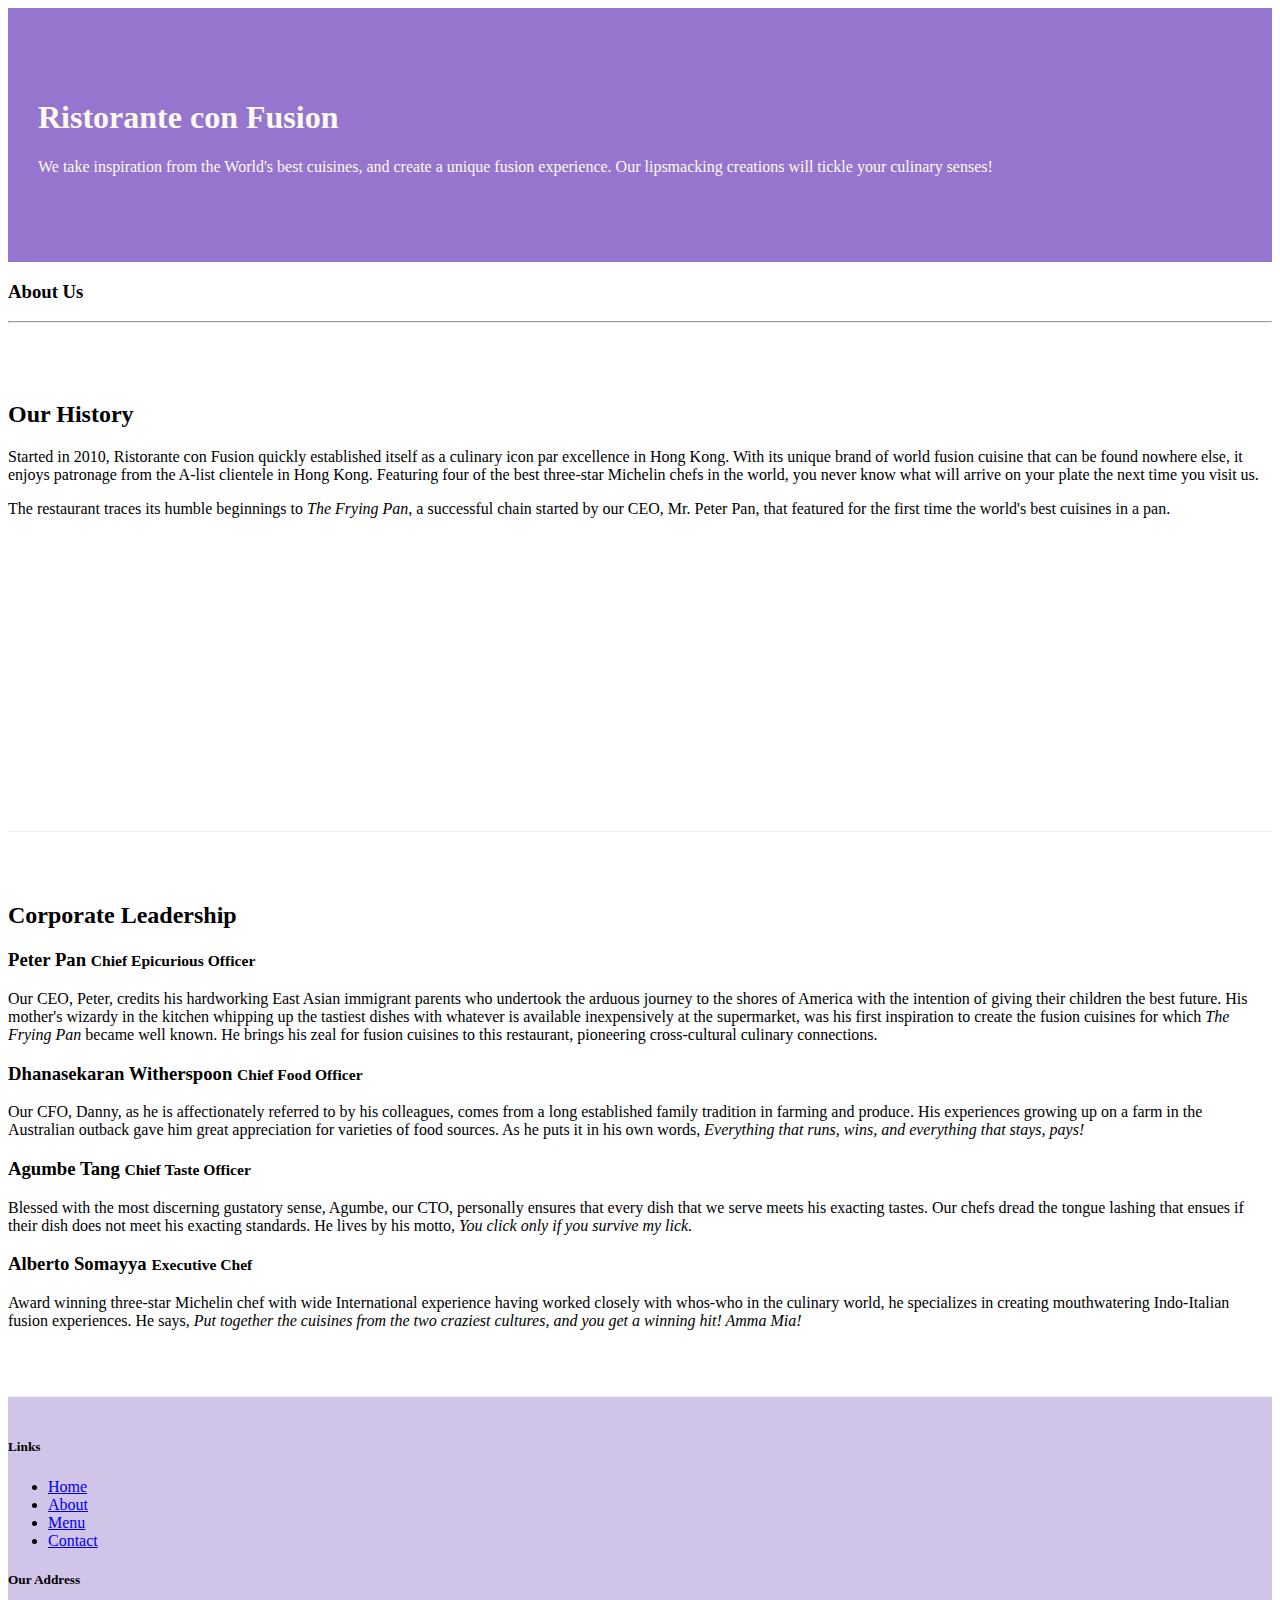
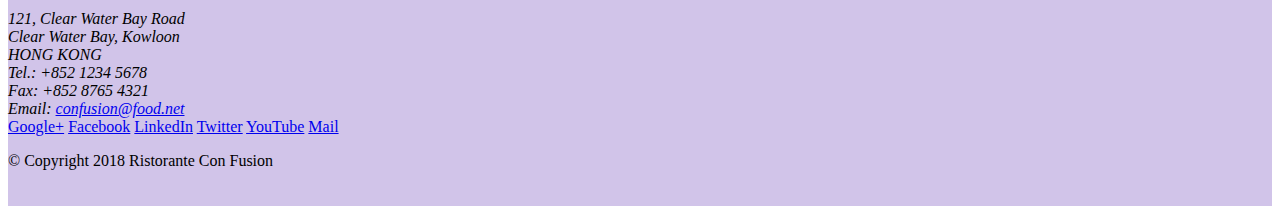
==== aboutus.html @ 09f95ff8 "Bootstrap" ====
<!DOCTYPE html>
<html lang="en">

<head>
     <!-- Required meta tags always come first -->
    <meta charset="utf-8">
    <meta name="viewport" content="width=device-width, initial-scale=1, shrink-to-fit=no">
    <meta http-equiv="x-ua-compatible" content="ie=edge">
    <!-- Bootstrap CSS -->
    <link rel="stylesheet" href="node_modules/bootstrap/dist/css/bootstrap.min.css">
    <link rel="stylesheet" href="css/styles.css">
    <title>Ristorante Con Fusion: About Us</title>

</head>

<body>

    <header class="jumbotron">
        <div class="container">
            <div class="row row-header">
                <div class="col-12 col-sm-6">
                    <h1>Ristorante con Fusion</h1>
                    <p>We take inspiration from the World's best cuisines, and create a unique fusion experience. Our lipsmacking creations will tickle your culinary senses!</p>
                </div>
                <div class="col-12 col-sm">
                </div>
            </div>
        </div>
    </header>

    <div class="container">
        <div>
            <div>
               <h3>About Us</h3>
               <hr>
            </div>
        </div>

        <div class="row row-content">
            <div class="col-12 col-sm-6">
                <h2>Our History</h2>
                <p>Started in 2010, Ristorante con Fusion quickly established itself as a culinary icon par excellence in Hong Kong. With its unique brand of world fusion cuisine that can be found nowhere else, it enjoys patronage from the A-list clientele in Hong Kong.  Featuring four of the best three-star Michelin chefs in the world, you never know what will arrive on your plate the next time you visit us.</p>
                <p>The restaurant traces its humble beginnings to <em>The Frying Pan</em>, a successful chain started by our CEO, Mr. Peter Pan, that featured for the first time the world's best cuisines in a pan.</p>
            </div>
            <div>
            </div>
        </div>


        <div class="row row-content">
            <div class="col-12">
                <h2>Corporate Leadership</h2>
                <h3>Peter Pan <small>Chief Epicurious Officer</small></h3>
                <p class="d-none d-sm-block">Our CEO, Peter, credits his hardworking East Asian immigrant parents who undertook the arduous journey to the shores of America with the intention of giving their children the best future. His mother's wizardy in the kitchen whipping up the tastiest dishes with whatever is available inexpensively at the supermarket, was his first inspiration to create the fusion cuisines for which <em>The Frying Pan</em> became well known. He brings his zeal for fusion cuisines to this restaurant, pioneering cross-cultural culinary connections.</p>
                <h3>Dhanasekaran Witherspoon <small>Chief Food Officer</small></h3>
                <p class="d-none d-sm-block">Our CFO, Danny, as he is affectionately referred to by his colleagues, comes from a long established family tradition in farming and produce. His experiences growing up on a farm in the Australian outback gave him great appreciation for varieties of food sources. As he puts it in his own words, <em>Everything that runs, wins, and everything that stays, pays!</em></p>
                <h3>Agumbe Tang <small>Chief Taste Officer</small></h3>
                <p class="d-none d-sm-block">Blessed with the most discerning gustatory sense, Agumbe, our CTO, personally ensures that every dish that we serve meets his exacting tastes. Our chefs dread the tongue lashing that ensues if their dish does not meet his exacting standards. He lives by his motto, <em>You click only if you survive my lick.</em></p>
                <h3>Alberto Somayya <small>Executive Chef</small></h3>
                <p class="d-none d-sm-block">Award winning three-star Michelin chef with wide International experience having worked closely with whos-who in the culinary world, he specializes in creating mouthwatering Indo-Italian fusion experiences. He says, <em>Put together the cuisines from the two craziest cultures, and you get a winning hit! Amma Mia!</em></p>
            </div>
       </div>

    </div>

    <footer class="footer">
        <div class="container">
            <div class="row">             
                <div class="col-4 offset-1 col-sm-2">
                    <h5>Links</h5>
                    <ul class="list-unstyled">
                        <li><a href="#">Home</a></li>
                        <li><a href="#">About</a></li>
                        <li><a href="#">Menu</a></li>
                        <li><a href="#">Contact</a></li>
                    </ul>
                </div>
                <div class="col-7 col-sm-5">
                    <h5>Our Address</h5>
                    <address>
		              121, Clear Water Bay Road<br>
		              Clear Water Bay, Kowloon<br>
		              HONG KONG<br>
		              Tel.: +852 1234 5678<br>
		              Fax: +852 8765 4321<br>
		              Email: <a href="mailto:confusion@food.net">confusion@food.net</a>
		           </address>
                </div>
                <div class="col-12 col-sm-4 align-self-center">
                    <div class="text-center">
                        <a href="http://google.com/+">Google+</a>
                        <a href="http://www.facebook.com/profile.php?id=">Facebook</a>
                        <a href="http://www.linkedin.com/in/">LinkedIn</a>
                        <a href="http://twitter.com/">Twitter</a>
                        <a href="http://youtube.com/">YouTube</a>
                        <a href="mailto:">Mail</a>
                    </div>
                </div>
           </div>
           <div class="row justify-content-center">             
                <div class="col-auto">
                    <p>© Copyright 2018 Ristorante Con Fusion</p>
                </div>
           </div>
        </div>
    </footer>
    
</body>

</html>
---- css/styles.css ----
.row-header{
    margin:0px auto;
    padding:0px auto;
}

.row-content{
    margin:0px auto;
    padding:50px 0px 50px 0px;
    border-bottom:1px ridge;
    min-height:400px;
}
.footer{
    background-color:#D1C4E9;
    margin: 0px auto;
    padding:20px 0px 20px 0px;
}
.jumbotron{
    padding:70px 30px 70px 30px;
    margin:0px auto;
    background:#9575CD;
    color:floralwhite;
}
.address{
    font-size:80%;
    margin:0px;
    color:#0f0f0f;
}
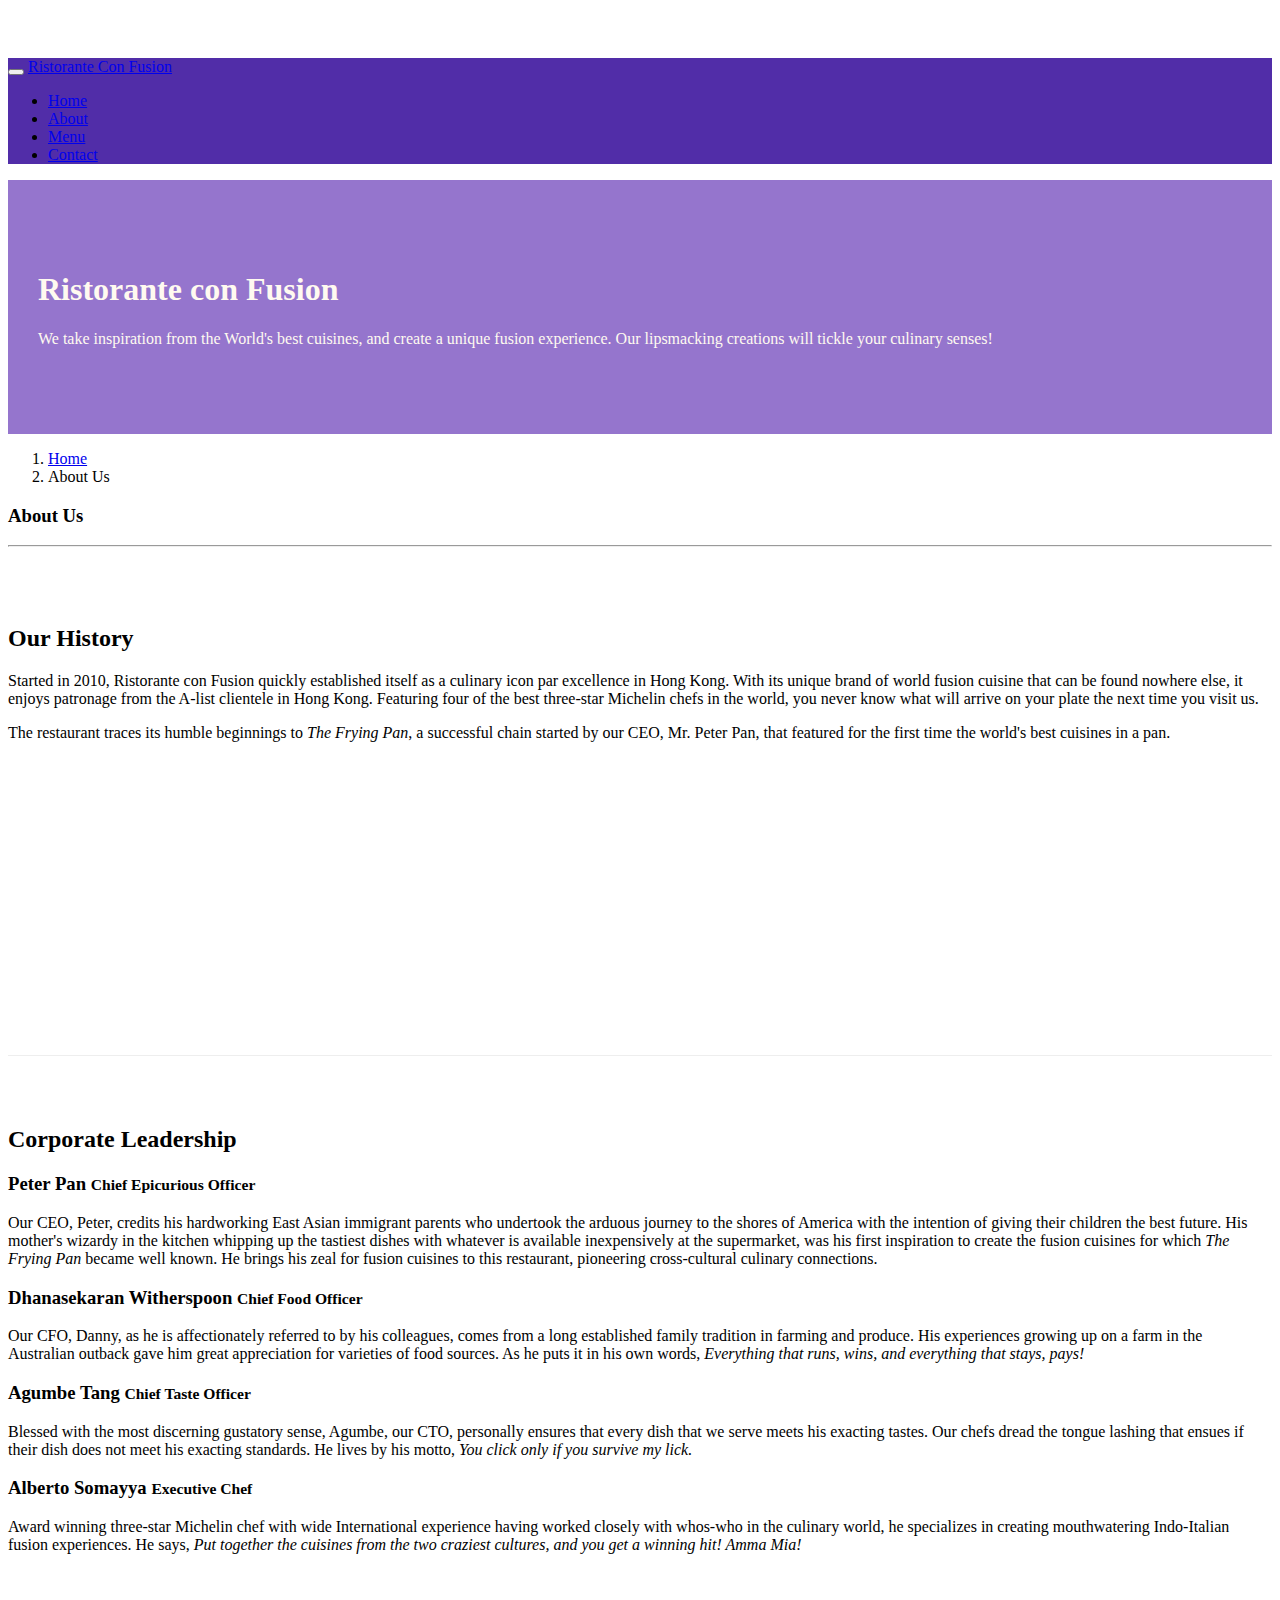
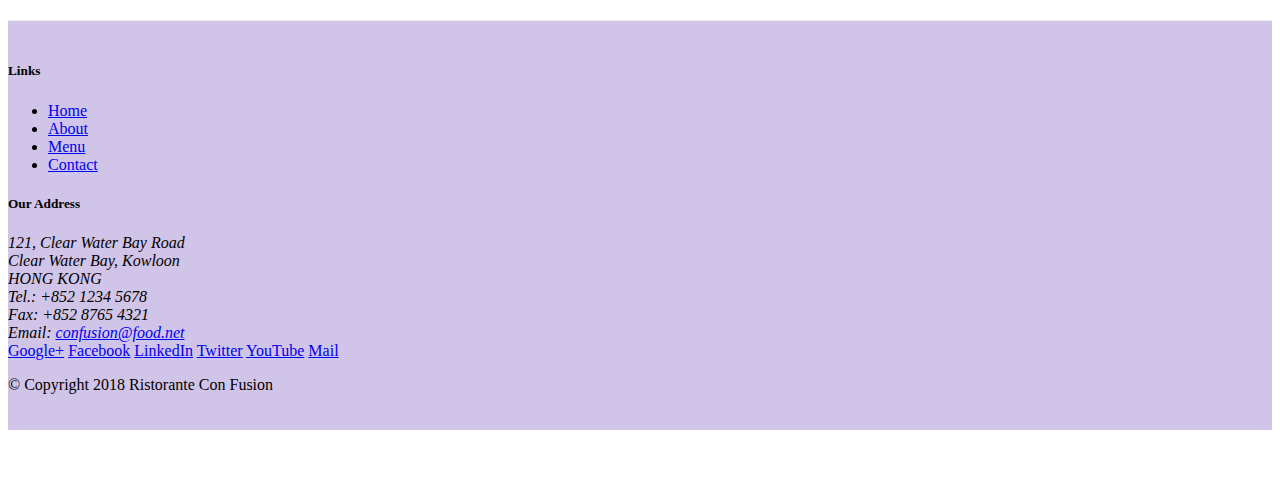
==== commit 9befc0ab: "NavBar" ====
--- a/aboutus.html
+++ b/aboutus.html
@@ -1,4 +1,4 @@
-<!DOCTYPE html>
+﻿<!DOCTYPE html>
 <html lang="en">
 
 <head>
@@ -14,7 +14,23 @@
 </head>
 
 <body>
+    <nav class="navbar navbar-dark navbar-expand-sm fixed-top">
+        <div class="container">
+            <button class="navbar-toggler" type="button" data-toggle="collapse" data-target="#Navbar">
+                <span class="navbar-toggler-icon"></span>
+            </button>
+            <a class="navbar-brand mr-auto" href="./index.html">Ristorante Con Fusion</a>
+            <div class="collapse navbar-collapse" id="Navbar">
+                <ul class="navbar-nav mr-auto">
+                    <li class="nav-item"><a class="nav-link" href="./index.html">Home</a></li>
+                    <li class="nav-item active"><a class="nav-link" href="#">About</a></li>
+                    <li class="nav-item"><a class="nav-link" href="#">Menu</a></li>
+                    <li class="nav-item"><a class="nav-link" href="#">Contact</a></li>
+                </ul>
+            </div>
 
+        </div>
+    </nav>
     <header class="jumbotron">
         <div class="container">
             <div class="row row-header">
@@ -29,10 +45,14 @@
     </header>
 
     <div class="container">
-        <div>
-            <div>
-               <h3>About Us</h3>
-               <hr>
+        <div class="row">
+            <ol class="col-12 breadcrumb">
+                <li class="breadcrumb-item"><a href="./index.html">Home</a></li>
+                <li class="breadcrumb-item active">About Us</li>
+            </ol>
+            <div class="col-12">
+                <h3>About Us</h3>
+                <hr>
             </div>
         </div>
 
@@ -59,17 +79,17 @@
                 <h3>Alberto Somayya <small>Executive Chef</small></h3>
                 <p class="d-none d-sm-block">Award winning three-star Michelin chef with wide International experience having worked closely with whos-who in the culinary world, he specializes in creating mouthwatering Indo-Italian fusion experiences. He says, <em>Put together the cuisines from the two craziest cultures, and you get a winning hit! Amma Mia!</em></p>
             </div>
-       </div>
+        </div>
 
     </div>
 
     <footer class="footer">
         <div class="container">
-            <div class="row">             
+            <div class="row">
                 <div class="col-4 offset-1 col-sm-2">
                     <h5>Links</h5>
                     <ul class="list-unstyled">
-                        <li><a href="#">Home</a></li>
+                        <li><a href="./index.html">Home</a></li>
                         <li><a href="#">About</a></li>
                         <li><a href="#">Menu</a></li>
                         <li><a href="#">Contact</a></li>
@@ -78,13 +98,13 @@
                 <div class="col-7 col-sm-5">
                     <h5>Our Address</h5>
                     <address>
-		              121, Clear Water Bay Road<br>
-		              Clear Water Bay, Kowloon<br>
-		              HONG KONG<br>
-		              Tel.: +852 1234 5678<br>
-		              Fax: +852 8765 4321<br>
-		              Email: <a href="mailto:confusion@food.net">confusion@food.net</a>
-		           </address>
+                        121, Clear Water Bay Road<br>
+                        Clear Water Bay, Kowloon<br>
+                        HONG KONG<br>
+                        Tel.: +852 1234 5678<br>
+                        Fax: +852 8765 4321<br>
+                        Email: <a href="mailto:confusion@food.net">confusion@food.net</a>
+                    </address>
                 </div>
                 <div class="col-12 col-sm-4 align-self-center">
                     <div class="text-center">
@@ -96,15 +116,15 @@
                         <a href="mailto:">Mail</a>
                     </div>
                 </div>
-           </div>
-           <div class="row justify-content-center">             
+            </div>
+            <div class="row justify-content-center">
                 <div class="col-auto">
                     <p>© Copyright 2018 Ristorante Con Fusion</p>
                 </div>
-           </div>
+            </div>
         </div>
     </footer>
-    
+
 </body>
 
 </html>
--- a/css/styles.css
+++ b/css/styles.css
@@ -24,4 +24,11 @@
     font-size:80%;
     margin:0px;
     color:#0f0f0f;
+}
+body{
+    padding:50px 0px 50px 0px;
+    z-index:0;
+}
+.navbar-dark{
+    background-color:#512DA8;
 }